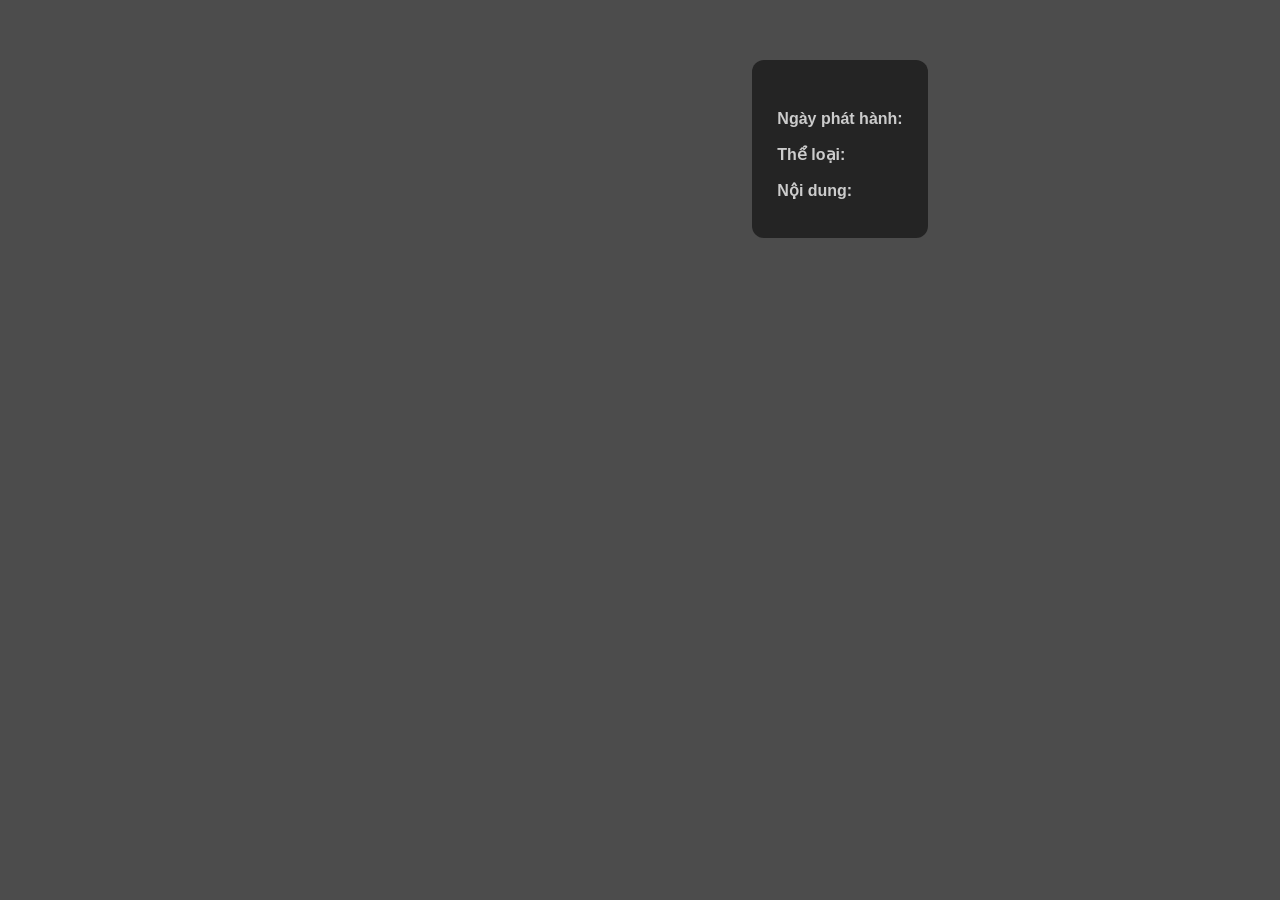
==== templates/detail.html @ eb55d028 "Demo final data được lấy từ kaggle poster phim được lấy từ API của themoviedb" ====
<!DOCTYPE html>
<html>
<head>
    <title>Movie Detail</title>
    <link rel="stylesheet" href="/static/style.css">
</head>
<body>

<div class="detail-wrapper">

    <div class="poster-box">
        <img id="poster">
    </div>

    <div class="info-box">
        <h1 id="title"></h1>

        <p><b>Ngày phát hành:</b> <span id="release"></span></p>

        <p><b>Thể loại:</b></p>
        <div id="genres" class="genre-list"></div>

        <p><b>Nội dung:</b></p>
        <p id="overview"></p>
    </div>

</div>

<script src="/static/detail.js"></script>

</body>
</html>
---- static/style.css ----
/* ===== RESET ===== */
body {
    margin: 0;
    font-family: Arial, sans-serif;
    color: white;

    background-size: cover;
    background-position: center;
    background-attachment: fixed;

    position: relative;
}

/* ===== BACKGROUND BLUR ===== */
body::before {
    content: "";
    position: fixed;
    inset: 0;
    backdrop-filter: blur(10px);
    background: rgba(0,0,0,0.7);
    z-index: -1;
}

/* ===== HEADER ===== */
header {
    background: rgba(0,0,0,0.8);
    padding: 20px;
    text-align: center;
    color: red;
    font-size: 26px;
    font-weight: bold;
}

/* ===== SEARCH ===== */
.search-box {
    text-align: center;
    margin: 30px;
}

.search-box input {
    padding: 12px;
    width: 320px;
    border-radius: 6px;
    border: none;
    font-size: 14px;
}

.search-box button {
    padding: 12px 18px;
    background: red;
    color: white;
    border: none;
    margin-left: 10px;
    cursor: pointer;
    border-radius: 6px;
    font-size: 14px;
}

.search-box button:hover {
    background: darkred;
}

/* ===== MOVIE GRID ===== */
.movie-grid {
    display: grid;
    grid-template-columns: repeat(auto-fill, minmax(160px, 1fr));
    gap: 20px;
    padding: 20px;
}

/* ===== MOVIE CARD ===== */
.movie-card {
    background: #222;
    border-radius: 12px;
    overflow: hidden;
    transition: 0.3s;
    cursor: pointer;
}

.movie-card:hover {
    transform: scale(1.08);
}

.movie-card img {
    width: 100%;
    height: 240px;
    object-fit: cover;
}

.movie-card h3 {
    padding: 10px;
    font-size: 14px;
    text-align: center;
}

/* ===== DETAIL PAGE ===== */
.detail-wrapper {
    display: flex;
    justify-content: center;
    align-items: flex-start;
    gap: 50px;
    padding: 60px;
}

/* POSTER */
.poster-box img {
    width: 350px;
    border-radius: 12px;
    box-shadow: 0 0 25px rgba(0,0,0,0.8);
    transition: 0.3s;
}

.poster-box img:hover {
    transform: scale(1.05);
}

/* INFO BOX */
.info-box {
    max-width: 500px;
    background: rgba(30,30,30,0.85);
    padding: 25px;
    border-radius: 12px;
    backdrop-filter: blur(5px);
}

.info-box h1 {
    color: orange;
    margin-bottom: 20px;
}

.info-box p {
    margin: 10px 0;
    line-height: 1.6;
}

.info-box b {
    color: #ccc;
}

/* ===== GENRE TAG ===== */
.genre-list {
    margin-top: 10px;
}

.genre-tag {
    display: inline-block;
    background: #e50914;
    color: white;
    padding: 6px 12px;
    margin: 5px 5px 0 0;
    border-radius: 20px;
    font-size: 13px;
    transition: 0.3s;
}

.genre-tag:hover {
    background: #b20710;
    transform: scale(1.05);
}

/* ===== OVERVIEW TEXT ===== */
#overview {
    margin-top: 10px;
}

/* ===== RESPONSIVE ===== */
@media (max-width: 768px) {
    .detail-wrapper {
        flex-direction: column;
        align-items: center;
    }

    .poster-box img {
        width: 250px;
    }

    .info-box {
        width: 90%;
    }
}
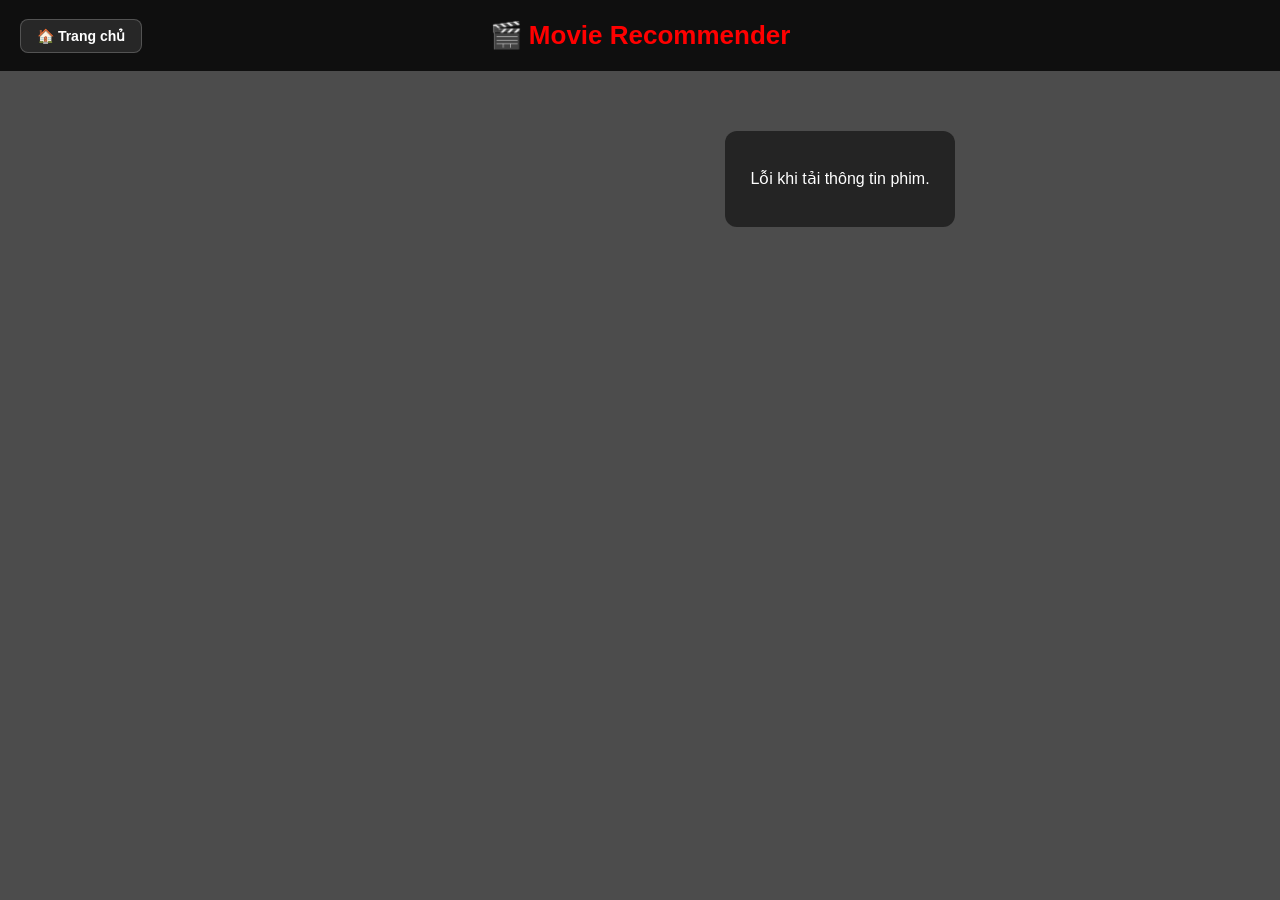
==== commit e1ed9357: "update" ====
--- a/templates/detail.html
+++ b/templates/detail.html
@@ -5,6 +5,11 @@
     <link rel="stylesheet" href="/static/style.css">
 </head>
 <body>
+
+<header>
+    <a href="/" class="home-btn">🏠 Trang chủ</a>
+    <span>🎬 Movie Recommender</span>
+</header>
 
 <div class="detail-wrapper">
 
@@ -29,4 +34,4 @@
 <script src="/static/detail.js"></script>
 
 </body>
-</html>+</html>
--- a/static/style.css
+++ b/static/style.css
@@ -3,14 +3,14 @@
     margin: 0;
     font-family: Arial, sans-serif;
     color: white;
-
+ 
     background-size: cover;
     background-position: center;
     background-attachment: fixed;
-
+ 
     position: relative;
 }
-
+ 
 /* ===== BACKGROUND BLUR ===== */
 body::before {
     content: "";
@@ -20,7 +20,7 @@
     background: rgba(0,0,0,0.7);
     z-index: -1;
 }
-
+ 
 /* ===== HEADER ===== */
 header {
     background: rgba(0,0,0,0.8);
@@ -30,13 +30,13 @@
     font-size: 26px;
     font-weight: bold;
 }
-
+ 
 /* ===== SEARCH ===== */
 .search-box {
     text-align: center;
     margin: 30px;
 }
-
+ 
 .search-box input {
     padding: 12px;
     width: 320px;
@@ -44,7 +44,7 @@
     border: none;
     font-size: 14px;
 }
-
+ 
 .search-box button {
     padding: 12px 18px;
     background: red;
@@ -55,11 +55,11 @@
     border-radius: 6px;
     font-size: 14px;
 }
-
+ 
 .search-box button:hover {
     background: darkred;
 }
-
+ 
 /* ===== MOVIE GRID ===== */
 .movie-grid {
     display: grid;
@@ -67,7 +67,7 @@
     gap: 20px;
     padding: 20px;
 }
-
+ 
 /* ===== MOVIE CARD ===== */
 .movie-card {
     background: #222;
@@ -76,23 +76,23 @@
     transition: 0.3s;
     cursor: pointer;
 }
-
+ 
 .movie-card:hover {
     transform: scale(1.08);
 }
-
+ 
 .movie-card img {
     width: 100%;
     height: 240px;
     object-fit: cover;
 }
-
+ 
 .movie-card h3 {
     padding: 10px;
     font-size: 14px;
     text-align: center;
 }
-
+ 
 /* ===== DETAIL PAGE ===== */
 .detail-wrapper {
     display: flex;
@@ -101,7 +101,7 @@
     gap: 50px;
     padding: 60px;
 }
-
+ 
 /* POSTER */
 .poster-box img {
     width: 350px;
@@ -109,11 +109,11 @@
     box-shadow: 0 0 25px rgba(0,0,0,0.8);
     transition: 0.3s;
 }
-
+ 
 .poster-box img:hover {
     transform: scale(1.05);
 }
-
+ 
 /* INFO BOX */
 .info-box {
     max-width: 500px;
@@ -122,26 +122,26 @@
     border-radius: 12px;
     backdrop-filter: blur(5px);
 }
-
+ 
 .info-box h1 {
     color: orange;
     margin-bottom: 20px;
 }
-
+ 
 .info-box p {
     margin: 10px 0;
     line-height: 1.6;
 }
-
+ 
 .info-box b {
     color: #ccc;
 }
-
+ 
 /* ===== GENRE TAG ===== */
 .genre-list {
     margin-top: 10px;
 }
-
+ 
 .genre-tag {
     display: inline-block;
     background: #e50914;
@@ -152,29 +152,74 @@
     font-size: 13px;
     transition: 0.3s;
 }
-
+ 
 .genre-tag:hover {
     background: #b20710;
     transform: scale(1.05);
 }
-
+ 
 /* ===== OVERVIEW TEXT ===== */
 #overview {
     margin-top: 10px;
 }
-
+ 
 /* ===== RESPONSIVE ===== */
 @media (max-width: 768px) {
     .detail-wrapper {
         flex-direction: column;
         align-items: center;
     }
-
+ 
     .poster-box img {
         width: 250px;
     }
-
+ 
     .info-box {
         width: 90%;
     }
+}
+/* ===== HOME BUTTON ===== */
+header {
+    display: flex;
+    align-items: center;
+    justify-content: center;
+    position: relative;
+    padding: 20px;
+}
+ 
+.home-btn {
+    position: absolute;
+    left: 20px;
+    background: rgba(255,255,255,0.1);
+    color: white;
+    text-decoration: none;
+    padding: 8px 16px;
+    border-radius: 8px;
+    font-size: 14px;
+    transition: 0.3s;
+    border: 1px solid rgba(255,255,255,0.2);
+}
+ 
+.home-btn:hover {
+    background: red;
+    border-color: red;
+}
+ 
+/* ===== SECTION LABEL ===== */
+.section-label {
+    text-align: center;
+    font-size: 22px;
+    font-weight: bold;
+    color: #fff;
+    margin: 20px 0 0 0;
+    min-height: 32px;
+    letter-spacing: 1px;
+    text-shadow: 0 0 12px rgba(229, 9, 20, 0.8), 0 2px 8px rgba(0,0,0,0.8);
+    border-left: 4px solid #e50914;
+    display: inline-block;
+    padding: 6px 18px;
+    background: rgba(229, 9, 20, 0.1);
+    border-radius: 0 8px 8px 0;
+    width: fit-content;
+    margin-left: 24px;
 }
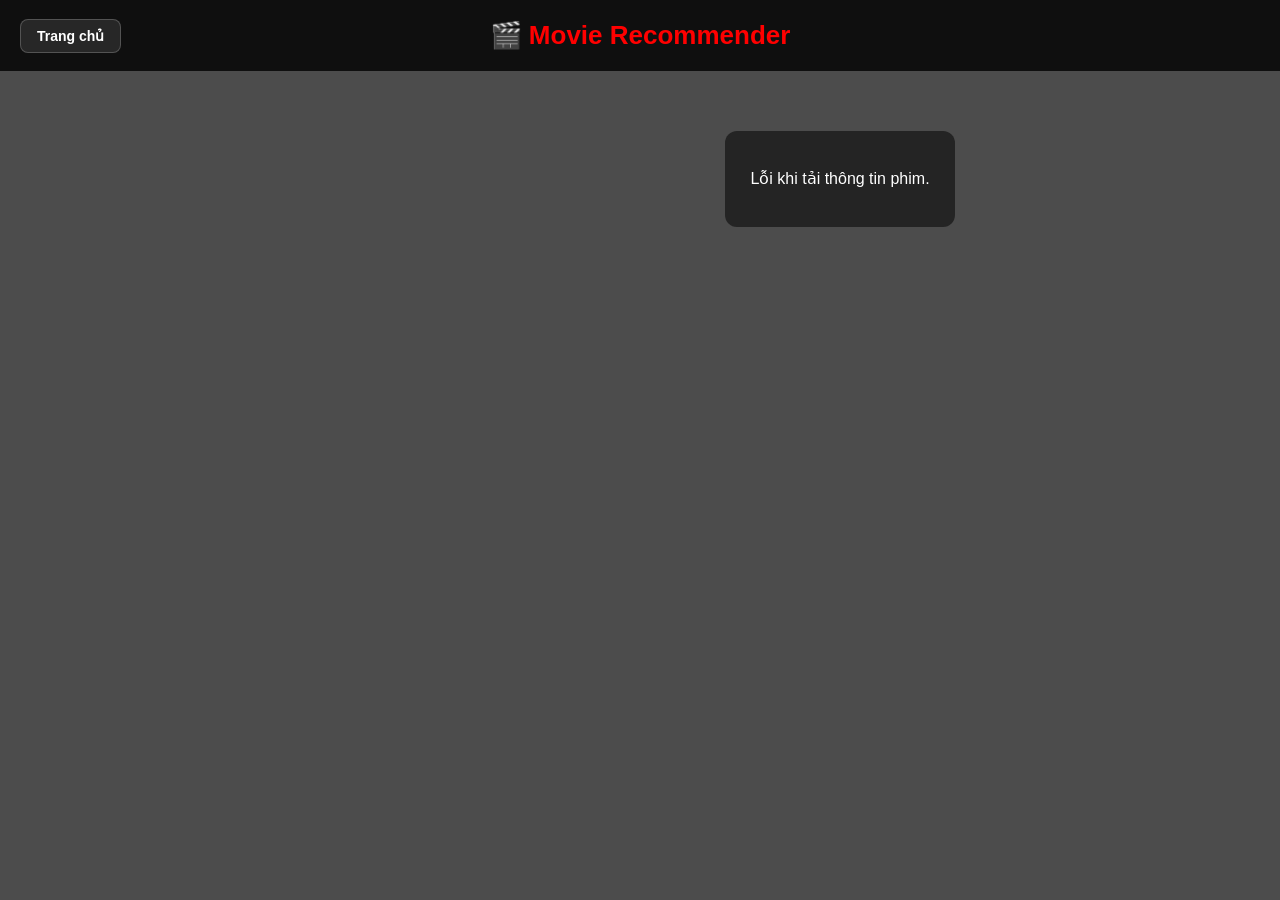
==== commit a90eaeb9: "update" ====
--- a/templates/detail.html
+++ b/templates/detail.html
@@ -7,7 +7,7 @@
 <body>
 
 <header>
-    <a href="/" class="home-btn">🏠 Trang chủ</a>
+    <a href="/" class="home-btn"> Trang chủ</a>
     <span>🎬 Movie Recommender</span>
 </header>
 
--- a/static/style.css
+++ b/static/style.css
@@ -3,14 +3,14 @@
     margin: 0;
     font-family: Arial, sans-serif;
     color: white;
- 
+
     background-size: cover;
     background-position: center;
     background-attachment: fixed;
- 
+
     position: relative;
 }
- 
+
 /* ===== BACKGROUND BLUR ===== */
 body::before {
     content: "";
@@ -20,7 +20,7 @@
     background: rgba(0,0,0,0.7);
     z-index: -1;
 }
- 
+
 /* ===== HEADER ===== */
 header {
     background: rgba(0,0,0,0.8);
@@ -30,13 +30,13 @@
     font-size: 26px;
     font-weight: bold;
 }
- 
+
 /* ===== SEARCH ===== */
 .search-box {
     text-align: center;
     margin: 30px;
 }
- 
+
 .search-box input {
     padding: 12px;
     width: 320px;
@@ -44,7 +44,7 @@
     border: none;
     font-size: 14px;
 }
- 
+
 .search-box button {
     padding: 12px 18px;
     background: red;
@@ -55,11 +55,11 @@
     border-radius: 6px;
     font-size: 14px;
 }
- 
+
 .search-box button:hover {
     background: darkred;
 }
- 
+
 /* ===== MOVIE GRID ===== */
 .movie-grid {
     display: grid;
@@ -67,7 +67,7 @@
     gap: 20px;
     padding: 20px;
 }
- 
+
 /* ===== MOVIE CARD ===== */
 .movie-card {
     background: #222;
@@ -76,23 +76,23 @@
     transition: 0.3s;
     cursor: pointer;
 }
- 
+
 .movie-card:hover {
     transform: scale(1.08);
 }
- 
+
 .movie-card img {
     width: 100%;
     height: 240px;
     object-fit: cover;
 }
- 
+
 .movie-card h3 {
     padding: 10px;
     font-size: 14px;
     text-align: center;
 }
- 
+
 /* ===== DETAIL PAGE ===== */
 .detail-wrapper {
     display: flex;
@@ -101,7 +101,7 @@
     gap: 50px;
     padding: 60px;
 }
- 
+
 /* POSTER */
 .poster-box img {
     width: 350px;
@@ -109,11 +109,11 @@
     box-shadow: 0 0 25px rgba(0,0,0,0.8);
     transition: 0.3s;
 }
- 
+
 .poster-box img:hover {
     transform: scale(1.05);
 }
- 
+
 /* INFO BOX */
 .info-box {
     max-width: 500px;
@@ -122,26 +122,26 @@
     border-radius: 12px;
     backdrop-filter: blur(5px);
 }
- 
+
 .info-box h1 {
     color: orange;
     margin-bottom: 20px;
 }
- 
+
 .info-box p {
     margin: 10px 0;
     line-height: 1.6;
 }
- 
+
 .info-box b {
     color: #ccc;
 }
- 
+
 /* ===== GENRE TAG ===== */
 .genre-list {
     margin-top: 10px;
 }
- 
+
 .genre-tag {
     display: inline-block;
     background: #e50914;
@@ -152,28 +152,28 @@
     font-size: 13px;
     transition: 0.3s;
 }
- 
+
 .genre-tag:hover {
     background: #b20710;
     transform: scale(1.05);
 }
- 
+
 /* ===== OVERVIEW TEXT ===== */
 #overview {
     margin-top: 10px;
 }
- 
+
 /* ===== RESPONSIVE ===== */
 @media (max-width: 768px) {
     .detail-wrapper {
         flex-direction: column;
         align-items: center;
     }
- 
+
     .poster-box img {
         width: 250px;
     }
- 
+
     .info-box {
         width: 90%;
     }
@@ -186,7 +186,7 @@
     position: relative;
     padding: 20px;
 }
- 
+
 .home-btn {
     position: absolute;
     left: 20px;
@@ -199,27 +199,20 @@
     transition: 0.3s;
     border: 1px solid rgba(255,255,255,0.2);
 }
- 
+
 .home-btn:hover {
     background: red;
     border-color: red;
 }
- 
+
 /* ===== SECTION LABEL ===== */
 .section-label {
-    text-align: center;
-    font-size: 22px;
+    font-size: 45px;
     font-weight: bold;
-    color: #fff;
-    margin: 20px 0 0 0;
+    color: #FFD700;
+    margin: 24px 0 0 24px;
     min-height: 32px;
-    letter-spacing: 1px;
-    text-shadow: 0 0 12px rgba(229, 9, 20, 0.8), 0 2px 8px rgba(0,0,0,0.8);
-    border-left: 4px solid #e50914;
+    letter-spacing: 2px;
+    text-shadow: 0 0 16px rgba(255, 215, 0, 0.7), 0 2px 8px rgba(0,0,0,0.9);
     display: inline-block;
-    padding: 6px 18px;
-    background: rgba(229, 9, 20, 0.1);
-    border-radius: 0 8px 8px 0;
-    width: fit-content;
-    margin-left: 24px;
 }
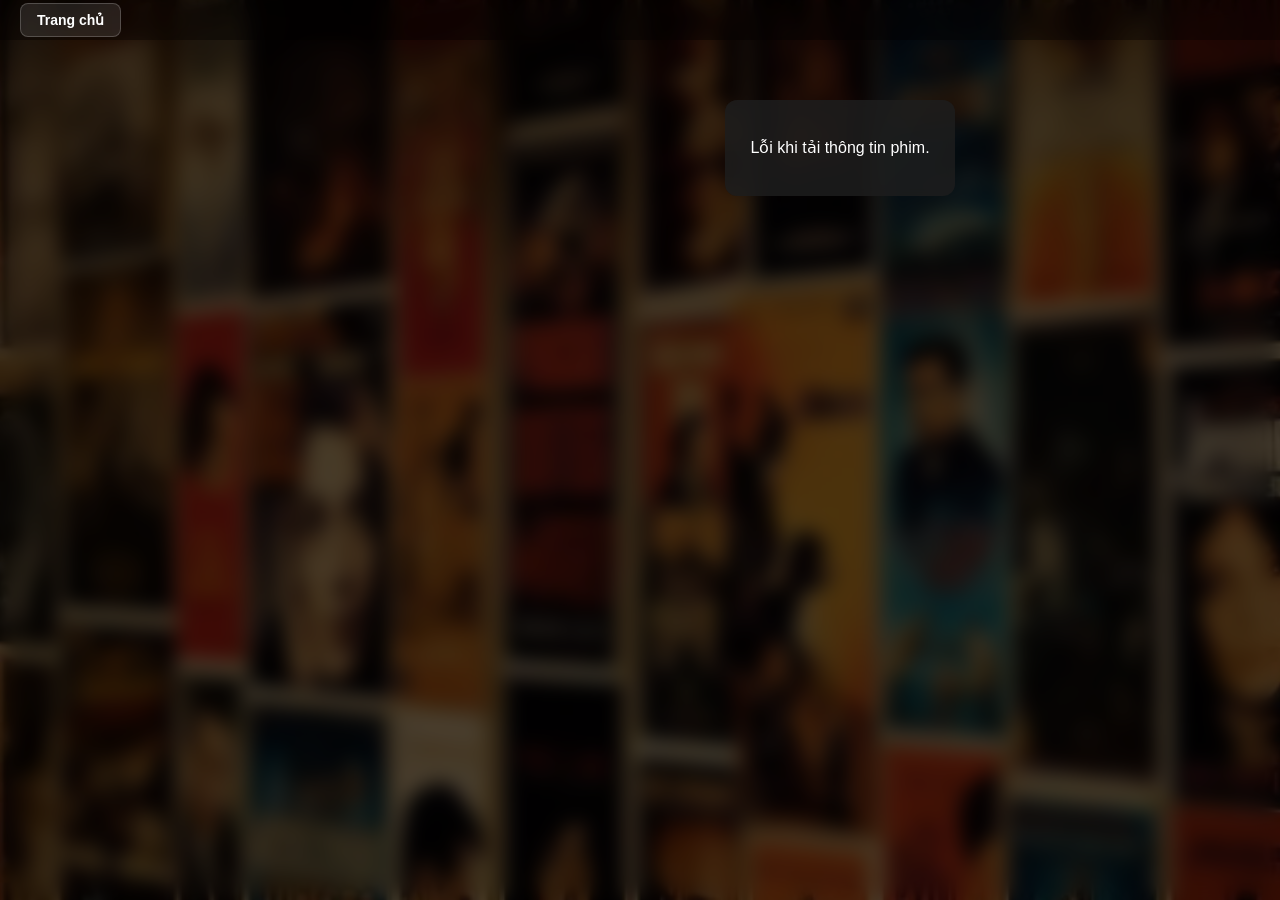
==== commit e60ffe08: "update" ====
--- a/templates/detail.html
+++ b/templates/detail.html
@@ -1,14 +1,13 @@
 <!DOCTYPE html>
 <html>
 <head>
-    <title>Movie Detail</title>
+    <title>Movie Recommendation</title>
     <link rel="stylesheet" href="/static/style.css">
 </head>
 <body>
 
 <header>
     <a href="/" class="home-btn"> Trang chủ</a>
-    <span>🎬 Movie Recommender</span>
 </header>
 
 <div class="detail-wrapper">
--- a/static/style.css
+++ b/static/style.css
@@ -1,9 +1,10 @@
 /* ===== RESET ===== */
 body {
     margin: 0;
-    font-family: Arial, sans-serif;
-    color: white;
-
+    font-family: 'Inter', Arial, sans-serif;
+    color: white;
+
+    background-image: url('/static/background.jpg');
     background-size: cover;
     background-position: center;
     background-attachment: fixed;
@@ -21,43 +22,122 @@
     z-index: -1;
 }
 
-/* ===== HEADER ===== */
-header {
-    background: rgba(0,0,0,0.8);
-    padding: 20px;
-    text-align: center;
-    color: red;
+/* ===== MAIN HEADER ===== */
+.main-header {
+    display: flex;
+    align-items: center;
+    justify-content: space-between;
+    gap: 20px;
+    padding: 0 32px;
+    height: 70px;
+    background: rgba(10, 10, 10, 0.85);
+    backdrop-filter: blur(20px);
+    border-bottom: 1px solid rgba(255, 255, 255, 0.08);
+    position: sticky;
+    top: 0;
+    z-index: 100;
+}
+
+/* Logo bên trái */
+.header-left {
+    display: flex;
+    align-items: center;
+    gap: 10px;
+    flex-shrink: 0;
+}
+
+.logo-icon {
+    font-size: 24px;
+}
+
+.logo-text {
+    font-family: Arial, Helvetica, sans-serif;
     font-size: 26px;
-    font-weight: bold;
-}
-
-/* ===== SEARCH ===== */
-.search-box {
-    text-align: center;
-    margin: 30px;
-}
-
-.search-box input {
-    padding: 12px;
-    width: 320px;
-    border-radius: 6px;
+    font-weight: 900;
+    letter-spacing: 1px;
+    color: #e50914;
+    white-space: nowrap;
+}
+
+/* Search ở giữa */
+.header-center {
+    flex: 1;
+    display: flex;
+    justify-content: center;
+    max-width: 520px;
+    margin: 0 auto;
+}
+
+.search-wrap {
+    display: flex;
+    align-items: center;
+    background: rgba(255, 255, 255, 0.07);
+    border: 1px solid rgba(255, 255, 255, 0.15);
+    border-radius: 10px;
+    padding: 0 14px;
+    width: 100%;
+    transition: border-color 0.2s, background 0.2s;
+}
+
+.search-wrap:focus-within {
+    border-color: #e50914;
+    background: rgba(255, 255, 255, 0.1);
+}
+
+.search-icon {
+    color: rgba(255,255,255,0.4);
+    flex-shrink: 0;
+    margin-right: 8px;
+}
+
+.header-input {
+    flex: 1;
+    background: transparent;
     border: none;
+    outline: none;
+    color: white;
     font-size: 14px;
-}
-
-.search-box button {
-    padding: 12px 18px;
-    background: red;
+    font-family: 'Inter', sans-serif;
+    padding: 12px 0;
+}
+
+.header-input::placeholder {
+    color: rgba(255, 255, 255, 0.35);
+}
+
+.header-btn {
+    background: #e50914;
     color: white;
     border: none;
-    margin-left: 10px;
+    padding: 7px 16px;
+    border-radius: 7px;
+    font-size: 13px;
+    font-weight: 600;
+    font-family: 'Inter', sans-serif;
     cursor: pointer;
-    border-radius: 6px;
-    font-size: 14px;
-}
-
-.search-box button:hover {
-    background: darkred;
+    transition: background 0.2s, transform 0.1s;
+    flex-shrink: 0;
+    margin-left: 8px;
+}
+
+.header-btn:hover {
+    background: #c1070f;
+}
+
+.header-btn:active {
+    transform: scale(0.96);
+}
+
+/* Tagline bên phải */
+.header-right {
+    flex-shrink: 0;
+}
+
+.tagline {
+    font-size: 12px;
+    color: rgba(255, 255, 255, 0.35);
+    white-space: nowrap;
+    letter-spacing: 0.5px;
 }
 
 /* ===== MOVIE GRID ===== */
@@ -163,51 +243,9 @@
     margin-top: 10px;
 }
 
-/* ===== RESPONSIVE ===== */
-@media (max-width: 768px) {
-    .detail-wrapper {
-        flex-direction: column;
-        align-items: center;
-    }
-
-    .poster-box img {
-        width: 250px;
-    }
-
-    .info-box {
-        width: 90%;
-    }
-}
-/* ===== HOME BUTTON ===== */
-header {
-    display: flex;
-    align-items: center;
-    justify-content: center;
-    position: relative;
-    padding: 20px;
-}
-
-.home-btn {
-    position: absolute;
-    left: 20px;
-    background: rgba(255,255,255,0.1);
-    color: white;
-    text-decoration: none;
-    padding: 8px 16px;
-    border-radius: 8px;
-    font-size: 14px;
-    transition: 0.3s;
-    border: 1px solid rgba(255,255,255,0.2);
-}
-
-.home-btn:hover {
-    background: red;
-    border-color: red;
-}
-
 /* ===== SECTION LABEL ===== */
 .section-label {
-    font-size: 45px;
+    font-size: 24px;
     font-weight: bold;
     color: #FFD700;
     margin: 24px 0 0 24px;
@@ -215,4 +253,93 @@
     letter-spacing: 2px;
     text-shadow: 0 0 16px rgba(255, 215, 0, 0.7), 0 2px 8px rgba(0,0,0,0.9);
     display: inline-block;
+}
+
+/* ===== HOME BUTTON (detail page) ===== */
+header:not(.main-header) {
+    display: flex;
+    align-items: center;
+    justify-content: center;
+    position: relative;
+    padding: 20px;
+    background: rgba(0,0,0,0.3);
+    backdrop-filter: blur(50px);
+    color: red;
+    font-size: 26px;
+    font-weight: bold;
+}
+
+.home-btn {
+    position: absolute;
+    left: 20px;
+    top: 50%;
+    transform: translateY(-50%);
+    background: rgba(255,255,255,0.1);
+    color: white;
+    text-decoration: none;
+    padding: 8px 16px;
+    border-radius: 8px;
+    font-size: 14px;
+    transition: 0.3s;
+    border: 1px solid rgba(255,255,255,0.2);
+}
+
+.home-btn:hover {
+    background: red;
+    border-color: red;
+}
+
+/* ===== RESPONSIVE ===== */
+@media (max-width: 768px) {
+    .main-header {
+        padding: 0 16px;
+        height: auto;
+        flex-wrap: wrap;
+        padding-top: 12px;
+        padding-bottom: 12px;
+        gap: 10px;
+    }
+
+    .header-right {
+        display: none;
+    }
+
+    .header-center {
+        order: 3;
+        max-width: 100%;
+        width: 100%;
+    }
+
+    .detail-wrapper {
+        flex-direction: column;
+        align-items: center;
+    }
+
+    .poster-box img {
+        width: 250px;
+    }
+
+    .info-box {
+        width: 90%;
+    }
+}
+
+/* ===== GRID ĐỀ XUẤT HÔM NAY ===== */
+#random-movies {
+    grid-template-columns: repeat(5, 160px);
+    justify-content: center;
+}
+
+@media (max-width: 900px) {
+    #random-movies {
+        grid-template-columns: repeat(3, 160px);
+        justify-content: center;
+    }
+}
+
+@media (max-width: 600px) {
+    #random-movies {
+        grid-template-columns: repeat(2, 160px);
+        justify-content: center;
+    }
 }
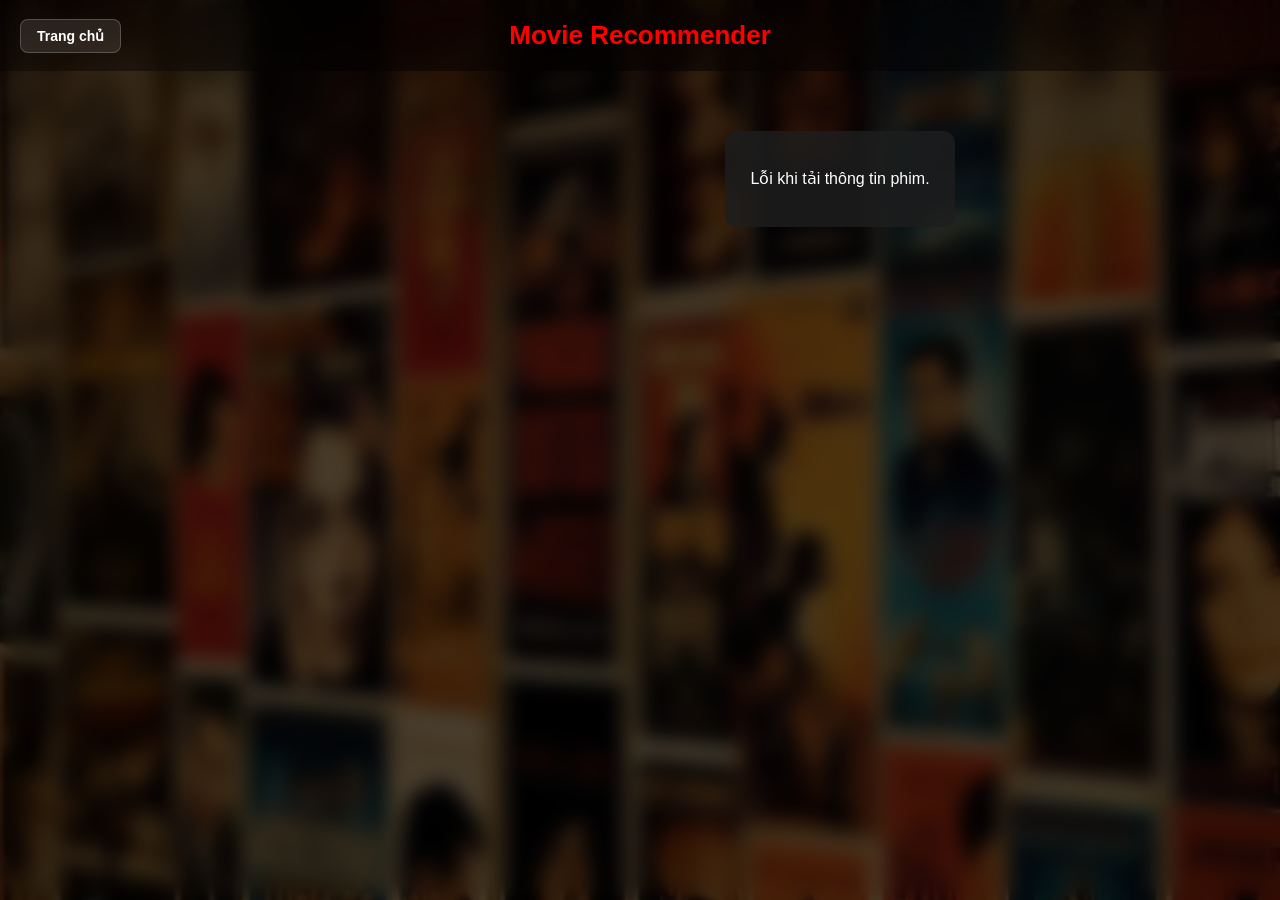
==== commit cdb2d2bc: "update" ====
--- a/templates/detail.html
+++ b/templates/detail.html
@@ -1,13 +1,14 @@
 <!DOCTYPE html>
 <html>
 <head>
-    <title>Movie Recommendation</title>
+    <title>Movie Detail</title>
     <link rel="stylesheet" href="/static/style.css">
 </head>
 <body>
 
 <header>
     <a href="/" class="home-btn"> Trang chủ</a>
+    <span> Movie Recommender</span>
 </header>
 
 <div class="detail-wrapper">
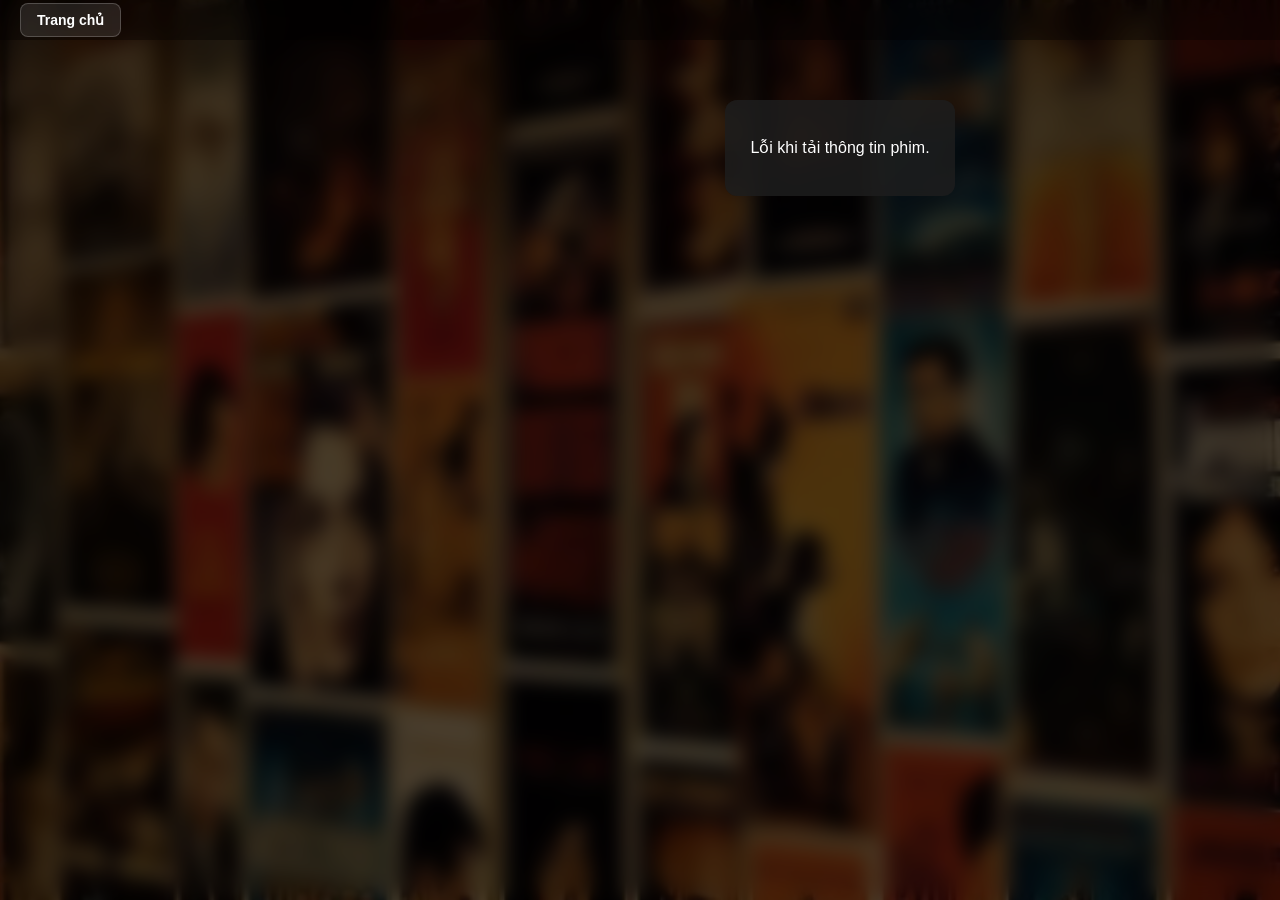
==== commit 53591675: "Merge branch 'main' of https://github.com/hao2474802010108/DetaiCuoiKiMachineLearning_VLU" ====
--- a/templates/detail.html
+++ b/templates/detail.html
@@ -1,14 +1,13 @@
 <!DOCTYPE html>
 <html>
 <head>
-    <title>Movie Detail</title>
+    <title>Movie Recommendation</title>
     <link rel="stylesheet" href="/static/style.css">
 </head>
 <body>
 
 <header>
     <a href="/" class="home-btn"> Trang chủ</a>
-    <span> Movie Recommender</span>
 </header>
 
 <div class="detail-wrapper">
@@ -34,4 +33,4 @@
 <script src="/static/detail.js"></script>
 
 </body>
-</html>
+</html>
